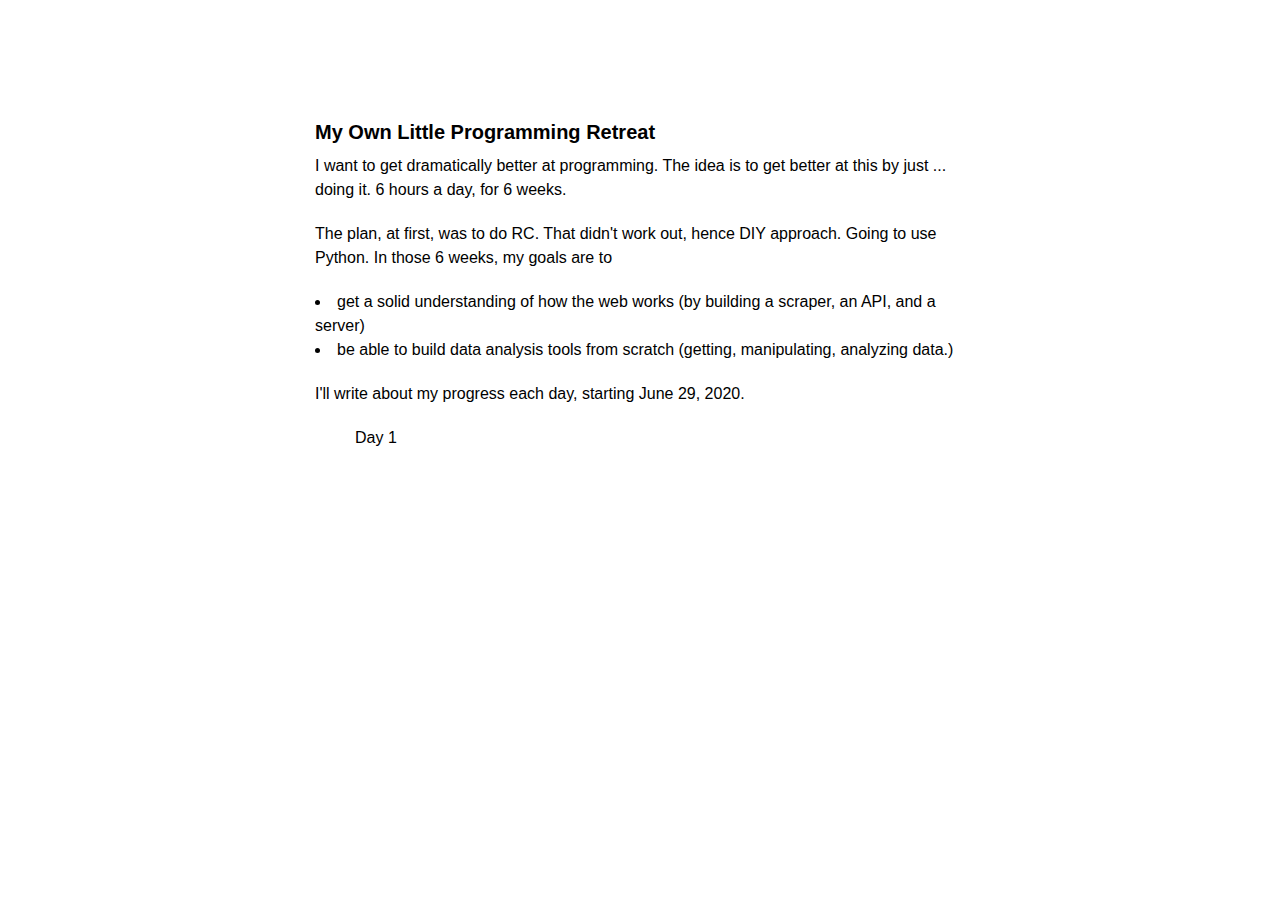
==== 6-weeks.html @ d89d223b "New page." ====
<html>
    <head>
      <link rel="stylesheet" href="main.css">
      <title> Projects </title>
      <link rel='icon' href='favicon.ico' type='image/x-icon'/>
      
    </head>
    <body>
      <div class="wrapper">
        <section>
              <h3>My Own Little Programming Retreat</h3>
              <p>I want to get dramatically better at programming. The idea is to get better at this by just ... doing it. 6 hours a day, for 6 weeks.</p>
              <p>The plan, at first, was to do RC. That didn't work out, hence DIY approach. Going to use Python. In those 6 weeks, my goals are to 
                  <li>get a solid understanding of how the web works (by building a scraper, an API, and a server)</li>
                  <li>be able to build data analysis tools from scratch (getting, manipulating, analyzing data.)</li> </p>
              <p>I'll write about my progress each day, starting June 29, 2020.</p>
              <ul>Day 1</ul>
---- main.css ----
body {
  padding: 0px 0 20px 0px;
  margin: 0px;
  font: 16px/1.5 "OpenSansRegular", "Helvetica Neue", Helvetica, Arial, sans-serif; 
  color: #000000;
  font-weight: normal;
  background: #ffffff;
  background-attachment: fixed !important;
  background: linear_gradient(#2a2a29, #1c1c1c);
}
h1, h2, h3, h4, h5, h6 {
  color: #000000;
  margin: 0 0 10px;
  font-family: 'OpenSansRegular', "Helvetica Neue", Helvetica, Arial, sans-serif;
  font-weight: 700;
}
p, ul, ol, table, pre, dl {
  margin: 0 0 20px;
}
h1, h2, h3 {
  line-height: 1.1;
}
h1 {
  font-size: 30px;
}
h2 {
  font-size: 26px;
}
h4, h5, h6 {
  color: #000000;
}
h3 {
  font-size: 20px;
  line-height: 24px;
  font-family: 'OpenSansRegular', "Helvetica Neue", Helvetica, Arial, sans-serif !important;
  font-weight: 700;
  color: #000000;
  padding-top: 20px;
}
a {
  color: rgb(0, 47, 255);
  font-weight: 400;
  text-decoration: none;
}
b {
  color: #000000;
}
a:hover {
  color: #9bbbff;
}
a small {
  font-size: 11px;
  color: #666;
  margin-top: -0.6em;
  display: block;
}
strong {
  font-family: 'OpenSansBold', "Helvetica Neue", Helvetica, Arial, sans-serif !important;
  font-weight: normal;
}
.wrapper {
  max-width: 650px;
  margin: 0 auto;
  position: relative;
  padding: 0 20px;
}
section img {
  max-width: 100%;
}
blockquote {
  border-left: 3px solid rgb(0, 47, 255);
  margin: 0;
  padding: 0 0 0 20px;
  font-style: italic;
}
code {
  font-family: Monaco, Bitstream Vera Sans Mono, Lucida Console, Terminal, monospace;
  color: #000000;
  font-size: 13px;
  margin: 0 4px;
  padding: 4px 6px;
  border-radius: 2px;
}
pre {
  padding: 8px 15px;
  background: #191919;
  border-radius: 2px;
  border: 1px solid #121212;
  box-shadow: inset 0 1px 3px rgba(0, 0, 0, .3);
  overflow: auto;
  overflow-y: hidden;
}
pre code {
  color: #000000;
  text-shadow: 0px 1px 0px #000;
  margin: 0;
  padding: 0;
}
table {
  width: 100%;
  border-collapse: collapse;
}
th {
  text-align: left;
  padding: 5px 10px;
  border-bottom: 1px solid #434343;
  color: #b6b6b6;
  font-family: 'OpenSansSemibold', "Helvetica Neue", Helvetica, Arial, sans-serif !important;
  font-weight: normal;
}
td {
  text-align: left;
  padding: 5px 10px;
  border-bottom: 1px solid #434343;
}
hr {
  border: 0;
  outline: none;
  height: 3px;
  background: transparent url('../images/hr.gif') center center repeat-x;
  margin: 0 0 20px;
}
dt {
  color: #000000;
  font-family: 'OpenSansSemibold', "Helvetica Neue", Helvetica, Arial, sans-serif !important;
  font-weight: normal;
}
#header {
  z-index: 100;
  left: 0;
  top: 0px;
  height: 60px;
  width: 100%;
  position: fixed;
  background: url(../images/nav-bg.gif) #353535;
  border-bottom: 4px solid #434343;
  box-shadow: 0px 1px 3px rgba(0, 0, 0, .25);
}
#header nav {
  max-width: 650px;
  margin: 0 auto;
  padding: 0 10px;
  background: blue;
  margin: 6px auto;
}
#header nav li {
  font-family: 'OpenSansLight', "Helvetica Neue", Helvetica, Arial, sans-serif;
  font-weight: normal;
  list-style: none;
  display: inline;
  color: white;
  line-height: 50px;
  text-shadow: 0px 1px 0px rgba(0, 0, 0, .2);
  font-size: 14px;
}
#header nav li a {
  color: white;
  border: 1px solid #5d910b;
  background: linear_gradient(#93bd20, #659e10);
  border-radius: 2px;
  box-shadow: inset 0px 1px 0px rgba(255, 255, 255, .3), 0px 3px 7px rgba(0, 0, 0, .7);
  background-color: #93bd20;
  padding: 10px 12px;
  margin-top: 6px;
  line-height: 14px;
  font-size: 14px;
  display: inline-block;
  text-align: center;
}
#header nav li a:hover {
  background: linear_gradient(#749619, #527f0e);
  background-color: #659e10;
  border: 1px solid #527f0e;
  box-shadow: inset 0px 1px 1px rgba(0, 0, 0, .2), 0px 1px 0px rgba(0, 0, 0, .0);
}
#header nav li.fork {
  float: left;
  margin-left: 0px;
}
#header nav li.downloads {
  float: right;
  margin-left: 6px;
}
#header nav li.title {
  float: right;
  margin-right: 10px;
  font-size: 11px;
}
section {
  max-width: 650px;
  padding: 30px 0px 50px 0px;
  margin: 20px 0;
  margin-top: 70px;
}
section #title {
  border: 0;
  outline: none;
  margin: 0 0 50px 0;
  padding: 0 0 5px 0;
}
section #title h1 {
  font-family: 'OpenSansLight', "Helvetica Neue", Helvetica, Arial, sans-serif;
  font-weight: normal;
  font-size: 40px;
  text-align: center;
  line-height: 36px;
}
section #title p {
  color: #d7cfbe;
  font-family: 'OpenSansLight', "Helvetica Neue", Helvetica, Arial, sans-serif;
  font-weight: normal;
  font-size: 18px;
  text-align: center;
}
section #title .credits {
  font-size: 11px;
  font-family: 'OpenSansRegular', "Helvetica Neue", Helvetica, Arial, sans-serif;
  font-weight: normal;
  color: #696969;
  margin-top: -10px;
}
section #title .credits.left {
  float: left;
}
section #title .credits.right {
  float: right;
}
@media print, screen and (max-width: 720px) {
  #title .credits {
    display: block;
    width: 100%;
    line-height: 30px;
    text-align: center;
  }
  #title .credits .left {
    float: none;
    display: block;
  }
  #title .credits .right {
    float: none;
    display: block;
  }
}
@media print, screen and (max-width: 480px) {
  #header {
    margin-top: -20px;
  }
  section {
    margin-top: 40px;
  }
  nav {
    display: none;
  }
}
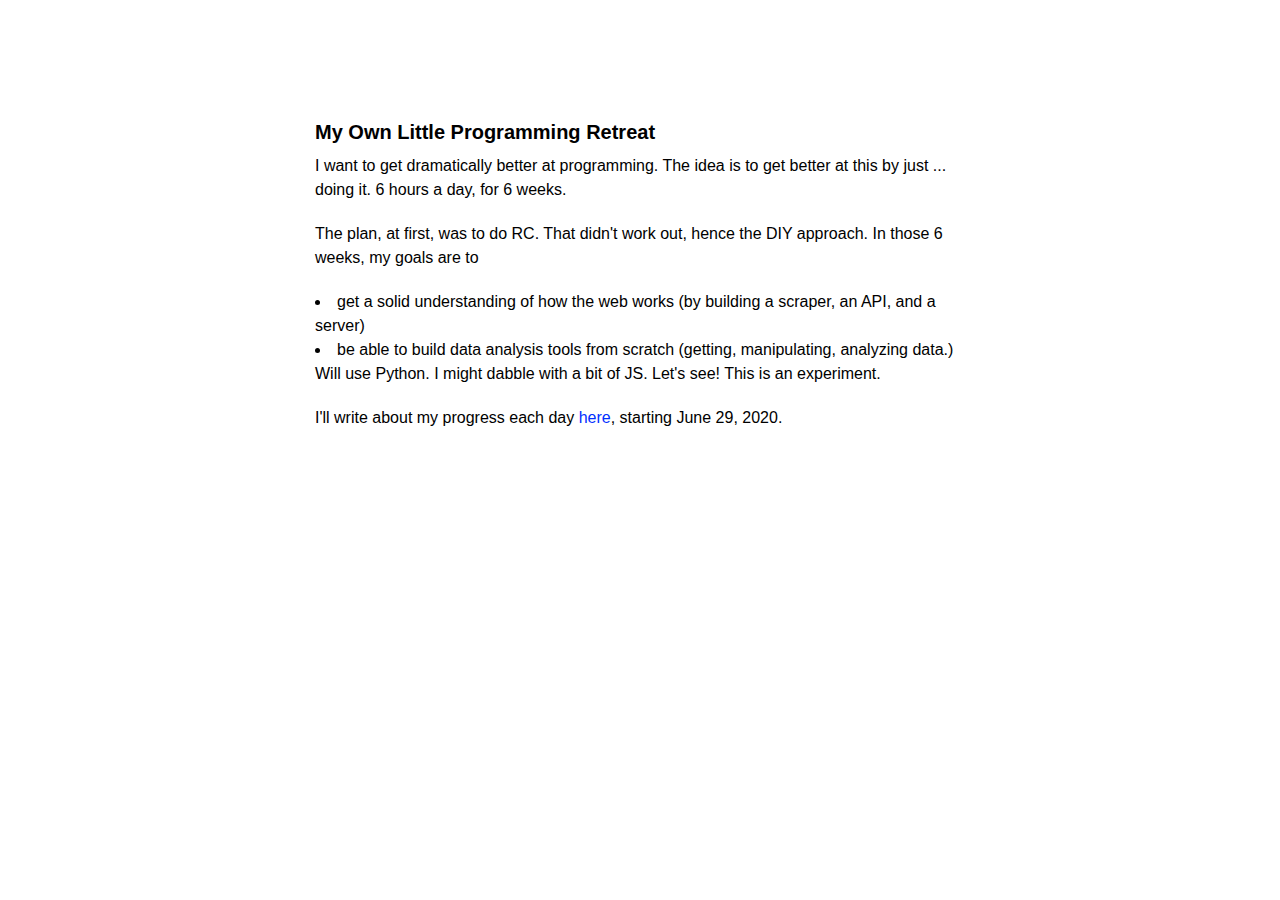
==== commit a7f4104d: "Updated 6-weeks" ====
--- a/6-weeks.html
+++ b/6-weeks.html
@@ -11,8 +11,8 @@
         <section>
               <h3>My Own Little Programming Retreat</h3>
               <p>I want to get dramatically better at programming. The idea is to get better at this by just ... doing it. 6 hours a day, for 6 weeks.</p>
-              <p>The plan, at first, was to do RC. That didn't work out, hence DIY approach. Going to use Python. In those 6 weeks, my goals are to 
+              <p>The plan, at first, was to do RC. That didn't work out, hence the DIY approach. In those 6 weeks, my goals are to 
                   <li>get a solid understanding of how the web works (by building a scraper, an API, and a server)</li>
-                  <li>be able to build data analysis tools from scratch (getting, manipulating, analyzing data.)</li> </p>
-              <p>I'll write about my progress each day, starting June 29, 2020.</p>
-              <ul>Day 1</ul>+                  <li>be able to build data analysis tools from scratch (getting, manipulating, analyzing data.)</li> 
+                Will use Python. I might dabble with a bit of JS. Let's see! This is an experiment.</p>
+              <p>I'll write about my progress each day <a href=https://www.notion.so/philippehuot/Day-1-Odd-start-9f0212529e454f0eb35ff8b7d612217b>here</a>, starting June 29, 2020.</p>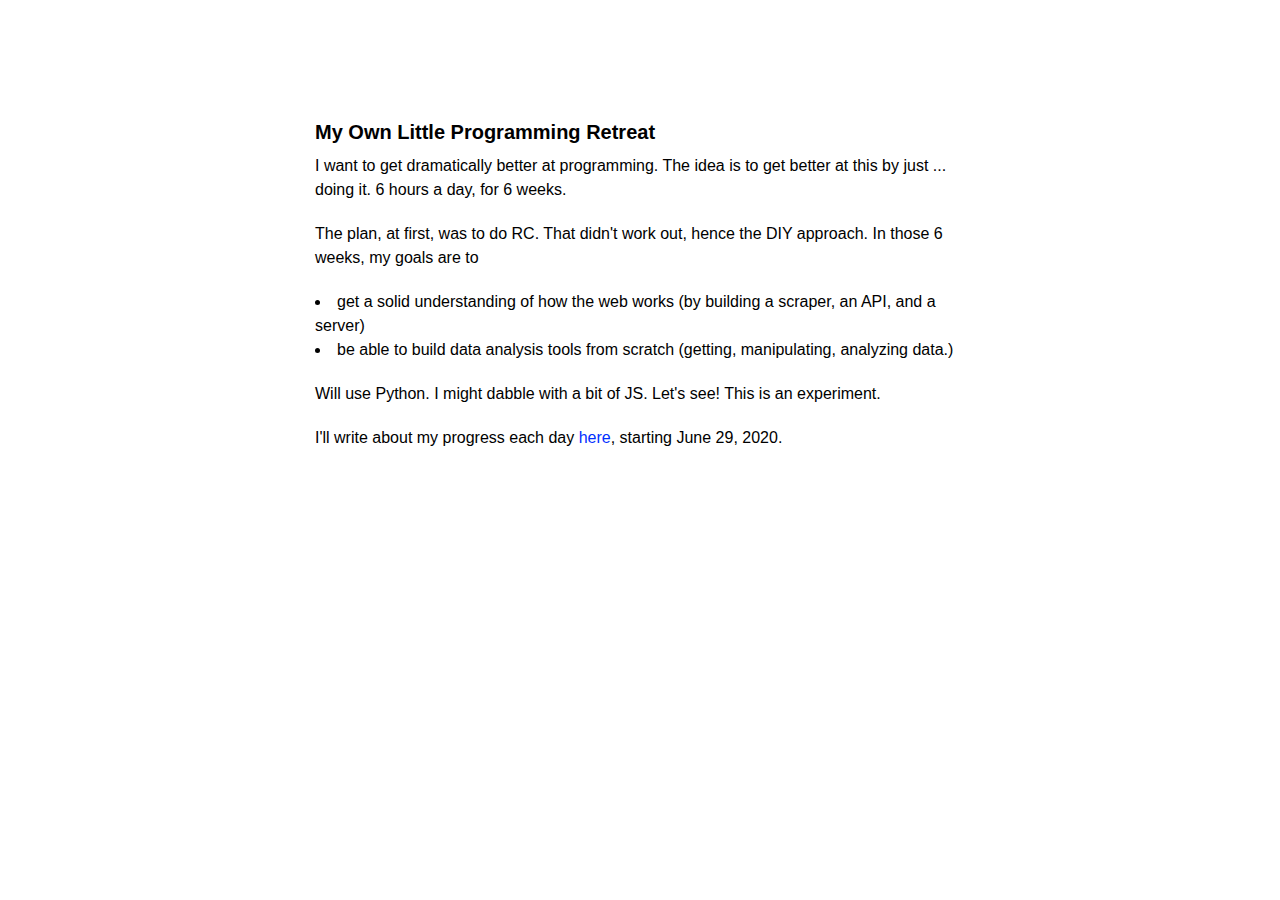
==== commit 4b498b17: "Updated 6-weeks" ====
--- a/6-weeks.html
+++ b/6-weeks.html
@@ -13,6 +13,6 @@
               <p>I want to get dramatically better at programming. The idea is to get better at this by just ... doing it. 6 hours a day, for 6 weeks.</p>
               <p>The plan, at first, was to do RC. That didn't work out, hence the DIY approach. In those 6 weeks, my goals are to 
                   <li>get a solid understanding of how the web works (by building a scraper, an API, and a server)</li>
-                  <li>be able to build data analysis tools from scratch (getting, manipulating, analyzing data.)</li> 
-                Will use Python. I might dabble with a bit of JS. Let's see! This is an experiment.</p>
-              <p>I'll write about my progress each day <a href=https://www.notion.so/philippehuot/Day-1-Odd-start-9f0212529e454f0eb35ff8b7d612217b>here</a>, starting June 29, 2020.</p>+                  <li>be able to build data analysis tools from scratch (getting, manipulating, analyzing data.)</li> </p>
+              <p>Will use Python. I might dabble with a bit of JS. Let's see! This is an experiment.</p>
+              <p>I'll write about my progress each day <a href=https://www.notion.so/philippehuot/Six-Weeks-40aa7ed8f167486d9af16f7c5d8f3303>here</a>, starting June 29, 2020.</p>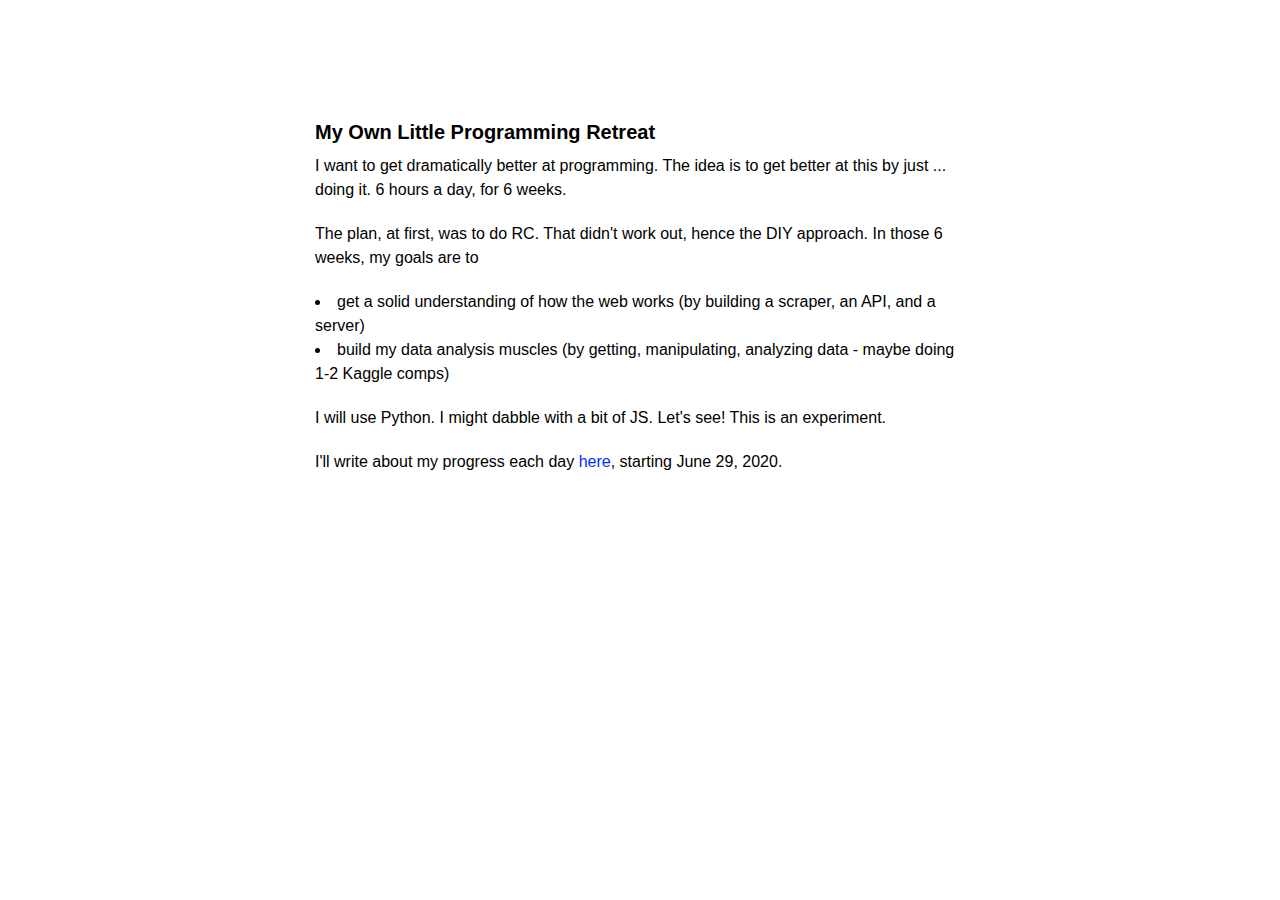
==== commit e107e25c: "Updated 6-weeks" ====
--- a/6-weeks.html
+++ b/6-weeks.html
@@ -13,6 +13,6 @@
               <p>I want to get dramatically better at programming. The idea is to get better at this by just ... doing it. 6 hours a day, for 6 weeks.</p>
               <p>The plan, at first, was to do RC. That didn't work out, hence the DIY approach. In those 6 weeks, my goals are to 
                   <li>get a solid understanding of how the web works (by building a scraper, an API, and a server)</li>
-                  <li>be able to build data analysis tools from scratch (getting, manipulating, analyzing data.)</li> </p>
-              <p>Will use Python. I might dabble with a bit of JS. Let's see! This is an experiment.</p>
+                  <li>build my data analysis muscles (by getting, manipulating, analyzing data - maybe doing 1-2 Kaggle comps)</li> </p>
+              <p>I will use Python. I might dabble with a bit of JS. Let's see! This is an experiment.</p>
               <p>I'll write about my progress each day <a href=https://www.notion.so/philippehuot/Six-Weeks-40aa7ed8f167486d9af16f7c5d8f3303>here</a>, starting June 29, 2020.</p>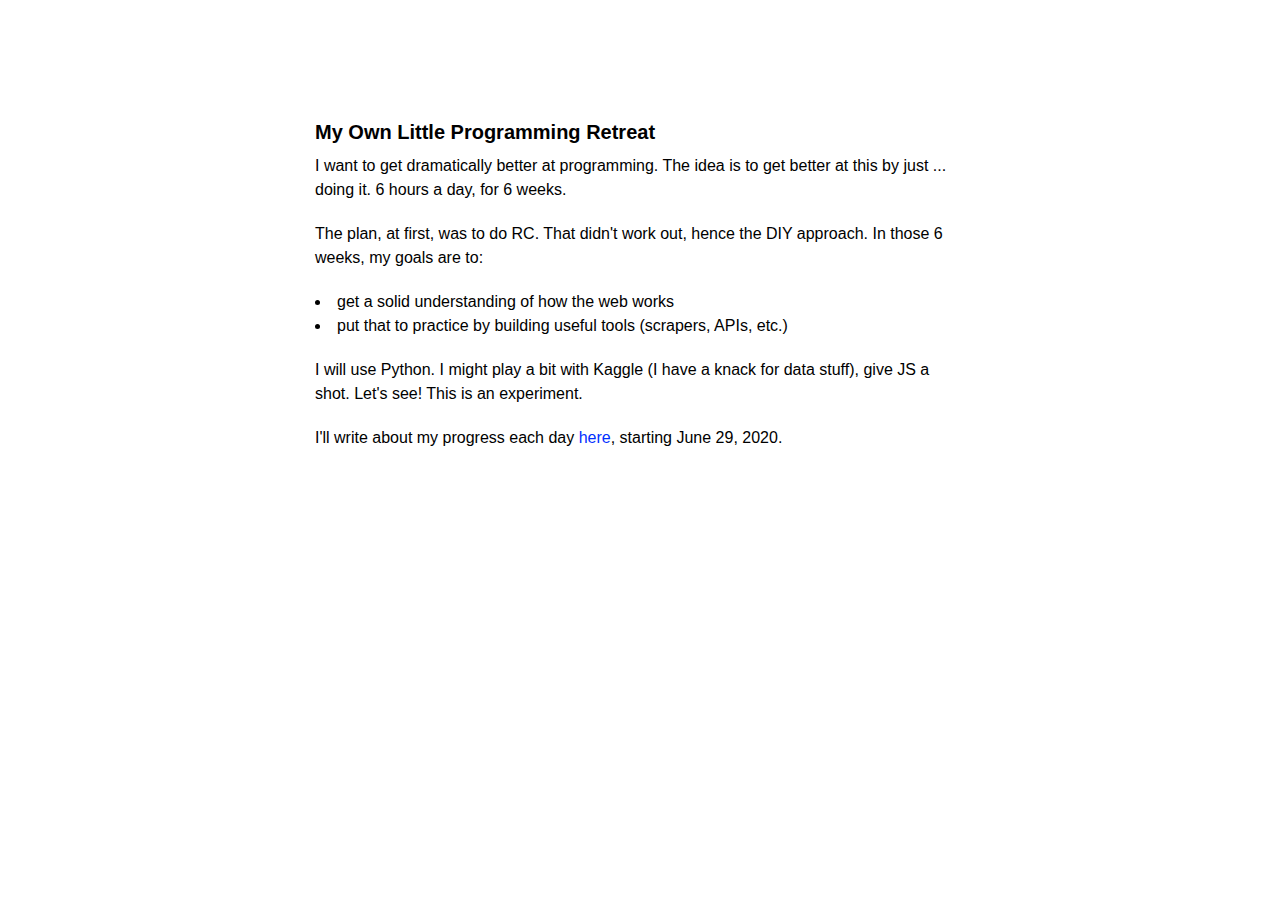
==== commit 390130fa: "updated 6 weeks" ====
--- a/6-weeks.html
+++ b/6-weeks.html
@@ -11,8 +11,8 @@
         <section>
               <h3>My Own Little Programming Retreat</h3>
               <p>I want to get dramatically better at programming. The idea is to get better at this by just ... doing it. 6 hours a day, for 6 weeks.</p>
-              <p>The plan, at first, was to do RC. That didn't work out, hence the DIY approach. In those 6 weeks, my goals are to 
-                  <li>get a solid understanding of how the web works (by building a scraper, an API, and a server)</li>
-                  <li>build my data analysis muscles (by getting, manipulating, analyzing data - maybe doing 1-2 Kaggle comps)</li> </p>
-              <p>I will use Python. I might dabble with a bit of JS. Let's see! This is an experiment.</p>
+              <p>The plan, at first, was to do RC. That didn't work out, hence the DIY approach. In those 6 weeks, my goals are to: 
+                  <li>get a solid understanding of how the web works</li>
+                  <li>put that to practice by building useful tools (scrapers, APIs, etc.)</li> </p>
+              <p>I will use Python. I might play a bit with Kaggle (I have a knack for data stuff), give JS a shot. Let's see! This is an experiment.</p>
               <p>I'll write about my progress each day <a href=https://www.notion.so/philippehuot/Six-Weeks-40aa7ed8f167486d9af16f7c5d8f3303>here</a>, starting June 29, 2020.</p>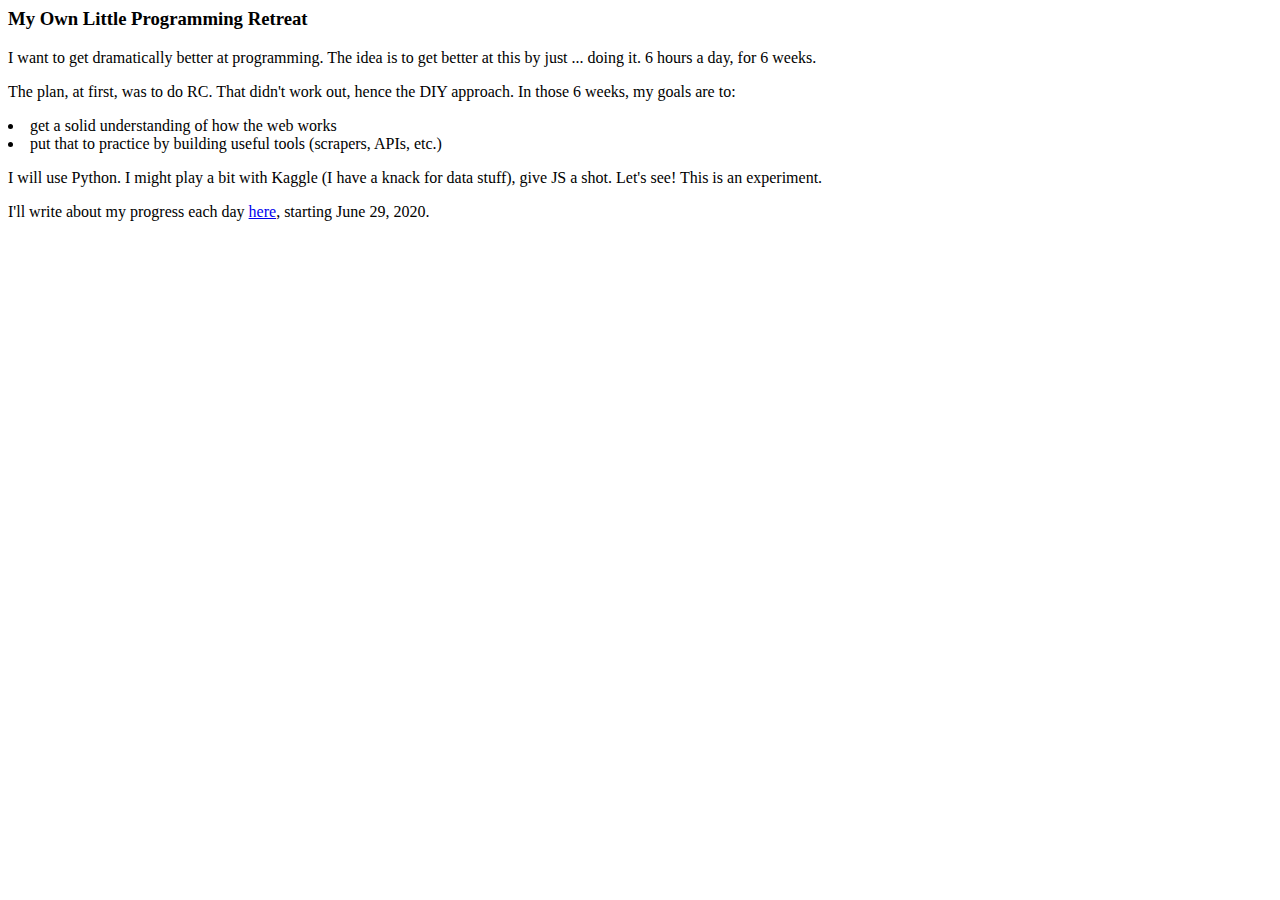
==== commit 60dece70: "updated CSS styling" ====
--- a/6-weeks.html
+++ b/6-weeks.html
@@ -1,7 +1,19 @@
+
+
 
 <html>
     <head>
-      <link rel="stylesheet" href="main.css">
+      <!-- Global site tag (gtag.js) - Google Analytics -->
+      <script async src="https://www.googletagmanager.com/gtag/js?id=UA-171581998-1"></script>
+      <script>
+      window.dataLayer = window.dataLayer || [];
+      function gtag(){dataLayer.push(arguments);}
+      gtag('js', new Date());
+    
+      gtag('config', 'UA-171581998-1');
+      </script>
+      <link rel="stylesheet" media="screen"
+      href="https://screencss.com/screen-0.4.0.css">
       <title> Projects </title>
       <link rel='icon' href='favicon.ico' type='image/x-icon'/>
       
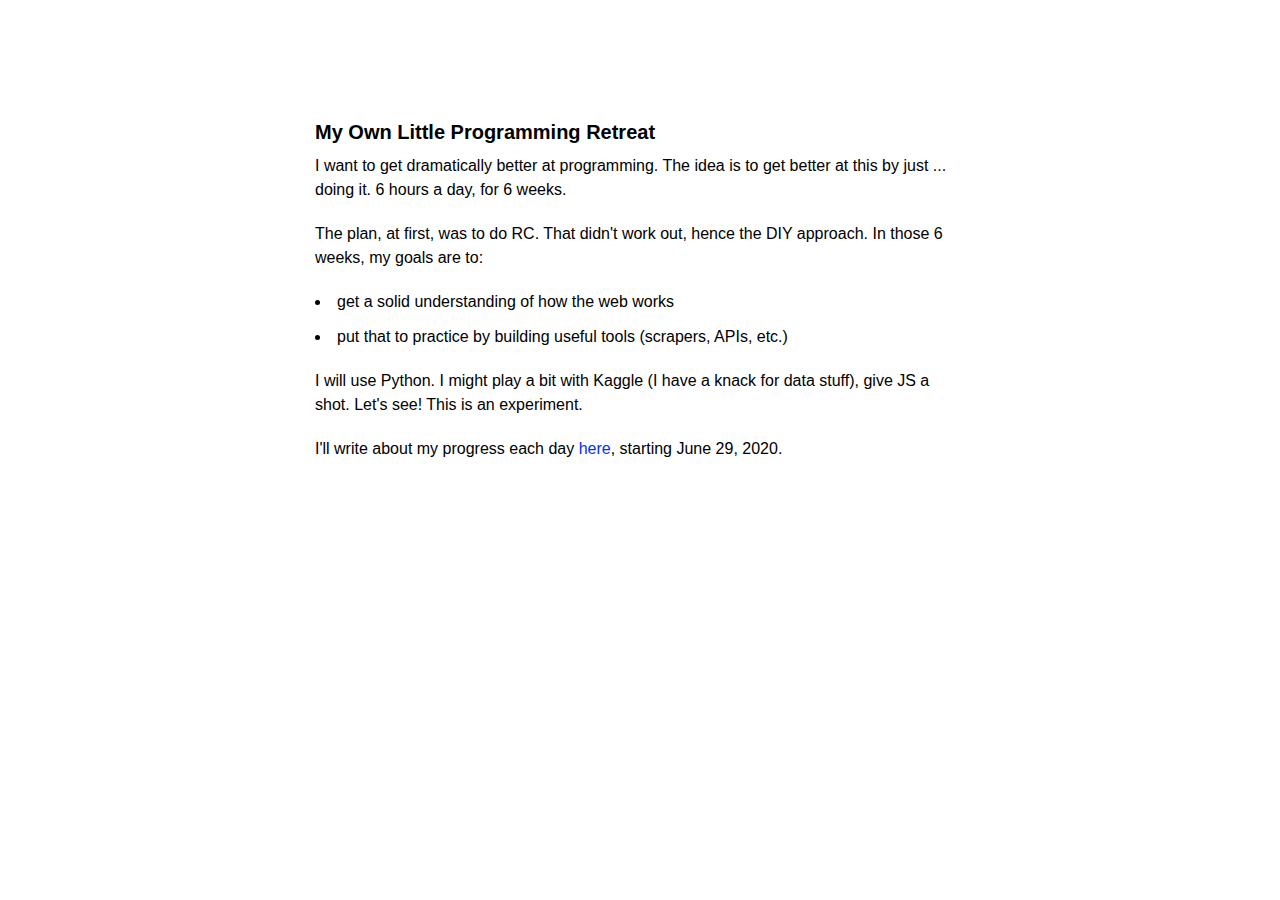
==== commit 0be8b230: "updated CSS" ====
--- a/6-weeks.html
+++ b/6-weeks.html
@@ -12,8 +12,7 @@
     
       gtag('config', 'UA-171581998-1');
       </script>
-      <link rel="stylesheet" media="screen"
-      href="https://screencss.com/screen-0.4.0.css">
+      <link rel="stylesheet" href="main.css">
       <title> Projects </title>
       <link rel='icon' href='favicon.ico' type='image/x-icon'/>
       
--- a/main.css
+++ b/main.css
@@ -0,0 +1,258 @@
+body {
+  padding: 0px 0 20px 0px;
+  margin: 0px;
+  font: 16px/1.5 "OpenSansRegular", "Helvetica Neue", Helvetica, Arial, sans-serif; 
+  color: #000000;
+  font-weight: normal;
+  background: #ffffff;
+  background-attachment: fixed !important;
+  background: linear_gradient(#2a2a29, #1c1c1c);
+}
+h1, h2, h3, h4, h5, h6 {
+  color: #000000;
+  margin: 0 0 10px;
+  font-family: 'OpenSansRegular', "Helvetica Neue", Helvetica, Arial, sans-serif;
+  font-weight: 700;
+}
+p, ul, ol, table, pre, dl {
+  margin: 0 0 20px;
+}
+h1, h2, h3 {
+  line-height: 1.1;
+}
+h1 {
+  font-size: 30px;
+}
+h2 {
+  font-size: 26px;
+}
+h4, h5, h6 {
+  color: #000000;
+}
+h3 {
+  font-size: 20px;
+  line-height: 24px;
+  font-family: 'OpenSansRegular', "Helvetica Neue", Helvetica, Arial, sans-serif !important;
+  font-weight: 700;
+  color: #000000;
+  padding-top: 20px;
+}
+a {
+  color: rgb(0, 47, 255);
+  font-weight: 400;
+  text-decoration: none;
+}
+b {
+  color: #000000;
+}
+a:hover {
+  color: #9bbbff;
+}
+a small {
+  font-size: 11px;
+  color: #666;
+  margin-top: -0.6em;
+  display: block;
+}
+strong {
+  font-family: 'OpenSansBold', "Helvetica Neue", Helvetica, Arial, sans-serif !important;
+  font-weight: normal;
+}
+li {
+  margin-bottom: 0.7em;
+}
+.wrapper {
+  max-width: 650px;
+  margin: 0 auto;
+  position: relative;
+  padding: 0 20px;
+}
+section img {
+  max-width: 100%;
+}
+blockquote {
+  border-left: 3px solid rgb(0, 47, 255);
+  margin: 0;
+  padding: 0 0 0 20px;
+  font-style: italic;
+}
+code {
+  font-family: Monaco, Bitstream Vera Sans Mono, Lucida Console, Terminal, monospace;
+  color: #000000;
+  font-size: 13px;
+  margin: 0 4px;
+  padding: 4px 6px;
+  border-radius: 2px;
+}
+pre {
+  padding: 8px 15px;
+  background: #191919;
+  border-radius: 2px;
+  border: 1px solid #121212;
+  box-shadow: inset 0 1px 3px rgba(0, 0, 0, .3);
+  overflow: auto;
+  overflow-y: hidden;
+}
+pre code {
+  color: #000000;
+  text-shadow: 0px 1px 0px #000;
+  margin: 0;
+  padding: 0;
+}
+table {
+  width: 100%;
+  border-collapse: collapse;
+}
+th {
+  text-align: left;
+  padding: 5px 10px;
+  border-bottom: 1px solid #434343;
+  color: #b6b6b6;
+  font-family: 'OpenSansSemibold', "Helvetica Neue", Helvetica, Arial, sans-serif !important;
+  font-weight: normal;
+}
+td {
+  text-align: left;
+  padding: 5px 10px;
+  border-bottom: 1px solid #434343;
+}
+hr {
+  border: 0;
+  outline: none;
+  height: 3px;
+  background: transparent url('../images/hr.gif') center center repeat-x;
+  margin: 0 0 20px;
+}
+dt {
+  color: #000000;
+  font-family: 'OpenSansSemibold', "Helvetica Neue", Helvetica, Arial, sans-serif !important;
+  font-weight: normal;
+}
+#header {
+  z-index: 100;
+  left: 0;
+  top: 0px;
+  height: 60px;
+  width: 100%;
+  position: fixed;
+  background: url(../images/nav-bg.gif) #353535;
+  border-bottom: 4px solid #434343;
+  box-shadow: 0px 1px 3px rgba(0, 0, 0, .25);
+}
+#header nav {
+  max-width: 650px;
+  margin: 0 auto;
+  padding: 0 10px;
+  background: blue;
+  margin: 6px auto;
+}
+#header nav li {
+  font-family: 'OpenSansLight', "Helvetica Neue", Helvetica, Arial, sans-serif;
+  font-weight: normal;
+  list-style: none;
+  display: inline;
+  color: white;
+  line-height: 50px;
+  text-shadow: 0px 1px 0px rgba(0, 0, 0, .2);
+  font-size: 14px;
+}
+#header nav li a {
+  color: white;
+  border: 1px solid #5d910b;
+  background: linear_gradient(#93bd20, #659e10);
+  border-radius: 2px;
+  box-shadow: inset 0px 1px 0px rgba(255, 255, 255, .3), 0px 3px 7px rgba(0, 0, 0, .7);
+  background-color: #93bd20;
+  padding: 10px 12px;
+  margin-top: 6px;
+  line-height: 14px;
+  font-size: 14px;
+  display: inline-block;
+  text-align: center;
+}
+#header nav li a:hover {
+  background: linear_gradient(#749619, #527f0e);
+  background-color: #659e10;
+  border: 1px solid #527f0e;
+  box-shadow: inset 0px 1px 1px rgba(0, 0, 0, .2), 0px 1px 0px rgba(0, 0, 0, .0);
+}
+#header nav li.fork {
+  float: left;
+  margin-left: 0px;
+}
+#header nav li.downloads {
+  float: right;
+  margin-left: 6px;
+}
+#header nav li.title {
+  float: right;
+  margin-right: 10px;
+  font-size: 11px;
+}
+section {
+  max-width: 650px;
+  padding: 30px 0px 50px 0px;
+  margin: 20px 0;
+  margin-top: 70px;
+}
+section #title {
+  border: 0;
+  outline: none;
+  margin: 0 0 50px 0;
+  padding: 0 0 5px 0;
+}
+section #title h1 {
+  font-family: 'OpenSansLight', "Helvetica Neue", Helvetica, Arial, sans-serif;
+  font-weight: normal;
+  font-size: 40px;
+  text-align: center;
+  line-height: 36px;
+}
+section #title p {
+  color: #d7cfbe;
+  font-family: 'OpenSansLight', "Helvetica Neue", Helvetica, Arial, sans-serif;
+  font-weight: normal;
+  font-size: 18px;
+  text-align: center;
+}
+section #title .credits {
+  font-size: 11px;
+  font-family: 'OpenSansRegular', "Helvetica Neue", Helvetica, Arial, sans-serif;
+  font-weight: normal;
+  color: #696969;
+  margin-top: -10px;
+}
+section #title .credits.left {
+  float: left;
+}
+section #title .credits.right {
+  float: right;
+}
+@media print, screen and (max-width: 720px) {
+  #title .credits {
+    display: block;
+    width: 100%;
+    line-height: 30px;
+    text-align: center;
+  }
+  #title .credits .left {
+    float: none;
+    display: block;
+  }
+  #title .credits .right {
+    float: none;
+    display: block;
+  }
+}
+@media print, screen and (max-width: 480px) {
+  #header {
+    margin-top: -20px;
+  }
+  section {
+    margin-top: 40px;
+  }
+  nav {
+    display: none;
+  }
+}
+
